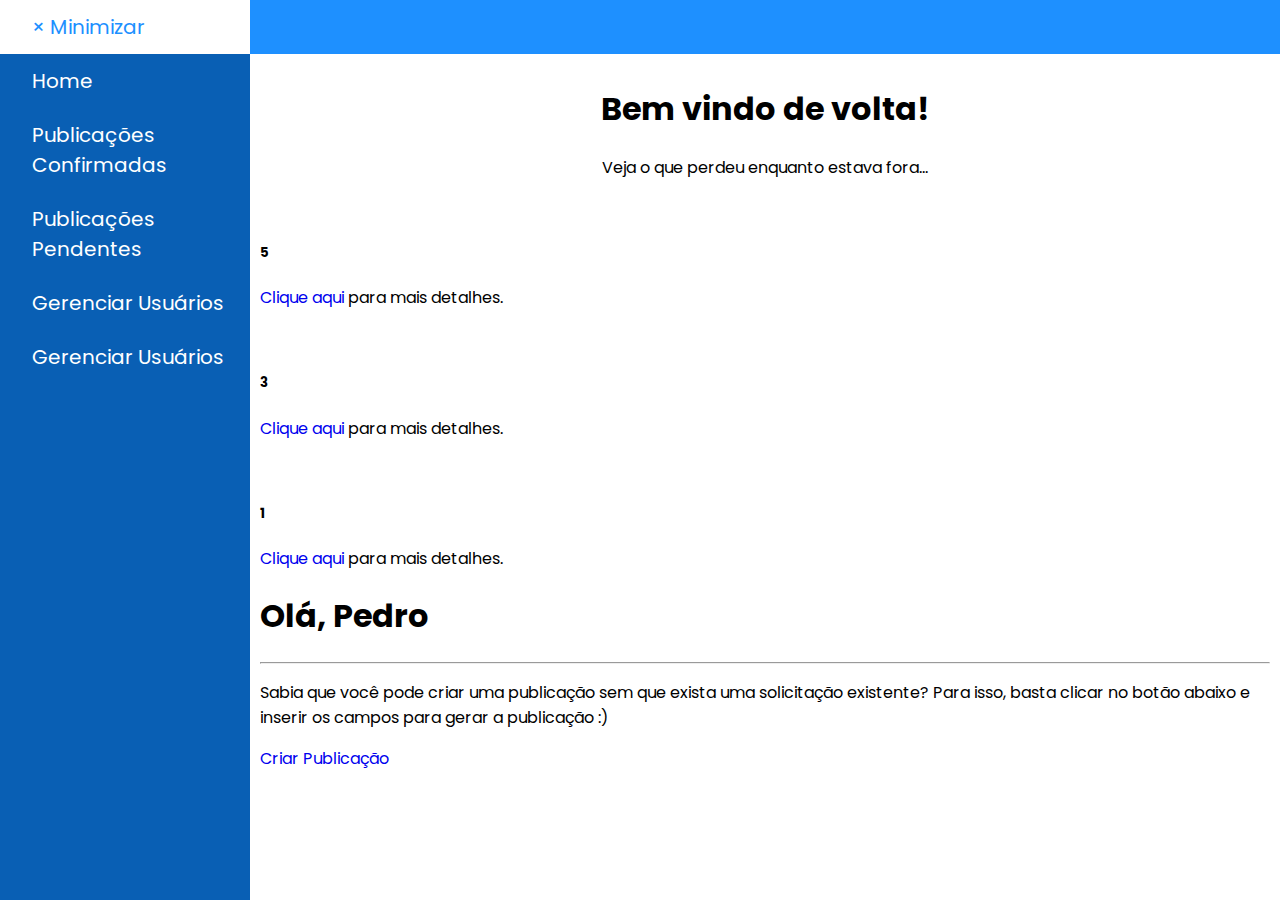
==== painel.html @ 07fc6744 "uploading project files" ====
<!DOCTYPE html>
<html lang="pt-br">
<head>
    <meta charset="UTF-8">
    <meta http-equiv="X-UA-Compatible" content="IE=edge">
    <meta name="viewport" content="width=device-width, initial-scale=1.0">
    <title>MSF- PAINEL</title>

    <link rel="stylesheet" href="https://cdn.jsdelivr.net/npm/bootstrap@4.6.2/dist/css/bootstrap.min.css" integrity="sha384-xOolHFLEh07PJGoPkLv1IbcEPTNtaed2xpHsD9ESMhqIYd0nLMwNLD69Npy4HI+N" crossorigin="anonymous">
    <link rel="stylesheet" href="assets/css/painel.css">
</head>
<body>
    <header>
        <a href="#" onclick="abrirMenu()">&#9776; MENU</a>
    </header>

    <nav id="menu">
        <a href="#" class="fecha" onclick="fecharMenu()">&times; Minimizar</a>
        <a href="">Home</a>
        <a href="">Publicações Confirmadas</a>
        <a href="">Publicações Pendentes</a>
        <a href="">Gerenciar Usuários</a>
        <a href="" class="profile">Gerenciar Usuários</a>
    </nav>

    <main id="conteudo">

            <div style="justify-content: center; align-items: center;">
                <h1 style="text-align: center;">Bem vindo de volta!</h1>
                <p style="text-align: center;">Veja o que perdeu enquanto estava fora...</p>    
            </div>
           
     

        <div class="container" style="justify-content: center; align-items:center;">

            <div class="row" style="justify-content: space-between;">

                <div class="card bg-light mb-3 mr-3" style="max-width: 18rem;">
                    <div class="card-header bg-success" style="color: white;">Publicações Confirmadas</div>
                    <div class="card-body">
                      <h5 class="card-title">5</h5>
                      <p class="card-text"><a href="#">Clique aqui</a> para mais detalhes.</p>
                    </div>
                  </div>
    
                  <div class="card bg-light mb-3 mr-3" style="max-width: 18rem;">
                    <div class="card-header bg-warning" style="color: white;">Publicações Pendentes</div>
                    <div class="card-body">
                      <h5 class="card-title">3</h5>
                      <p class="card-text"><a href="#">Clique aqui</a> para mais detalhes.</p>
                    </div>
                  </div>
    
                  <div class="card bg-light mb-3" style="max-width: 18rem;">
                    <div class="card-header bg-danger" style="color: white;">Publicações Rejeitadas</div>
                    <div class="card-body">
                      <h5 class="card-title">1</h5>
                      <p class="card-text"><a href="#">Clique aqui</a> para mais detalhes.</p>
                    </div>
                  </div>

            </div>

            <div class="jumbotron">
                <h1 class="display-4">Olá, Pedro</h1>
                <hr class="my-4">
                <p>Sabia que você pode criar uma publicação sem que exista uma solicitação existente? Para isso, basta clicar no botão abaixo e inserir os campos para gerar a publicação :)</p>
                <a class="btn btn-primary btn-lg" href="#" role="button">Criar Publicação</a>
              </div>
        </div>        
      
         
        
       

    </main>

    <script>
        function abrirMenu()
        {
            document.getElementById('menu').style.width = '250px';
            document.getElementById('conteudo').style.marginLeft = '250px';
        }

        function fecharMenu()
        {
            document.getElementById('menu').style.width = '0px';
            document.getElementById('conteudo').style.marginLeft = '0px';
          
        }
    </script>

<script src="https://cdn.jsdelivr.net/npm/jquery@3.5.1/dist/jquery.slim.min.js" integrity="sha384-DfXdz2htPH0lsSSs5nCTpuj/zy4C+OGpamoFVy38MVBnE+IbbVYUew+OrCXaRkfj" crossorigin="anonymous"></script>
<script src="https://cdn.jsdelivr.net/npm/bootstrap@4.6.2/dist/js/bootstrap.bundle.min.js" integrity="sha384-Fy6S3B9q64WdZWQUiU+q4/2Lc9npb8tCaSX9FK7E8HnRr0Jz8D6OP9dO5Vg3Q9ct" crossorigin="anonymous"></script>

</body>
</html>
---- assets/css/painel.css ----
@import url('https://fonts.googleapis.com/css2?family=Poppins:wght@200;300;400;500;600;700&display=swap');

body {
    font-family: 'Poppins',sans-serif;
    margin: 0px;
}

a{
    text-decoration: none;
}

header{
    background-color: dodgerblue;
    padding: 12px;
}

header a {
    color: #fff;
    font-size: 20px;
}

nav {
    height: 100%;
    width: 250px;
    background-color: rgb(9, 95, 180);
    position: fixed;
    top: 0;
    left: 0;
    z-index: 1;
    overflow: hidden;
    transition: width 0.3s;
}

nav a{
    color: #fff;
    font-size: 20px;
    display: block;
    padding: 12px 10px 12px 32px;
}

nav a:hover{
    background-color: #fff;
    color: dodgerblue;
}

.fecha{
    background-color: dodgerblue;
    color: #fff;
}

main{
    padding: 10px;
    transition: margin-left 0.5s;
    margin-left: 250px;
}
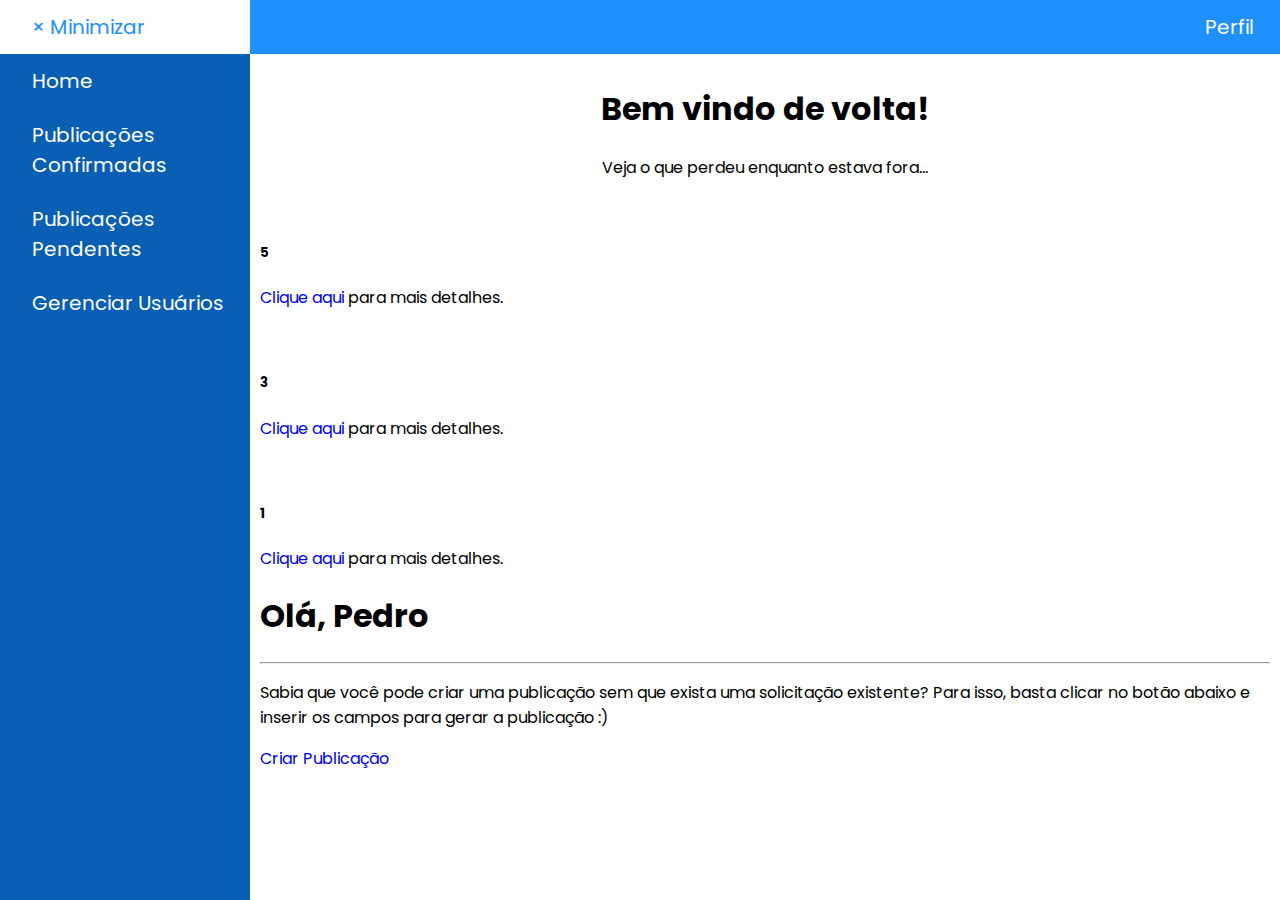
==== commit 20ed72eb: "tela de gerenciar usuários e pequenas modificações no painel" ====
--- a/painel.html
+++ b/painel.html
@@ -12,15 +12,16 @@
 <body>
     <header>
         <a href="#" onclick="abrirMenu()">&#9776; MENU</a>
+        <a href="" class="profile">Perfil</a>
     </header>
 
     <nav id="menu">
         <a href="#" class="fecha" onclick="fecharMenu()">&times; Minimizar</a>
-        <a href="">Home</a>
+        <a href="painel.html">Home</a>
         <a href="">Publicações Confirmadas</a>
         <a href="">Publicações Pendentes</a>
-        <a href="">Gerenciar Usuários</a>
-        <a href="" class="profile">Gerenciar Usuários</a>
+        <a href="users.html">Gerenciar Usuários</a>
+       
     </nav>
 
     <main id="conteudo">
--- a/assets/css/painel.css
+++ b/assets/css/painel.css
@@ -17,6 +17,7 @@
 header a {
     color: #fff;
     font-size: 20px;
+    display: flex;
 }
 
 nav {
@@ -43,6 +44,12 @@
     color: dodgerblue;
 }
 
+.profile{
+    position: absolute;
+    top: 12px;
+    right: 2%;
+}
+
 .fecha{
     background-color: dodgerblue;
     color: #fff;
